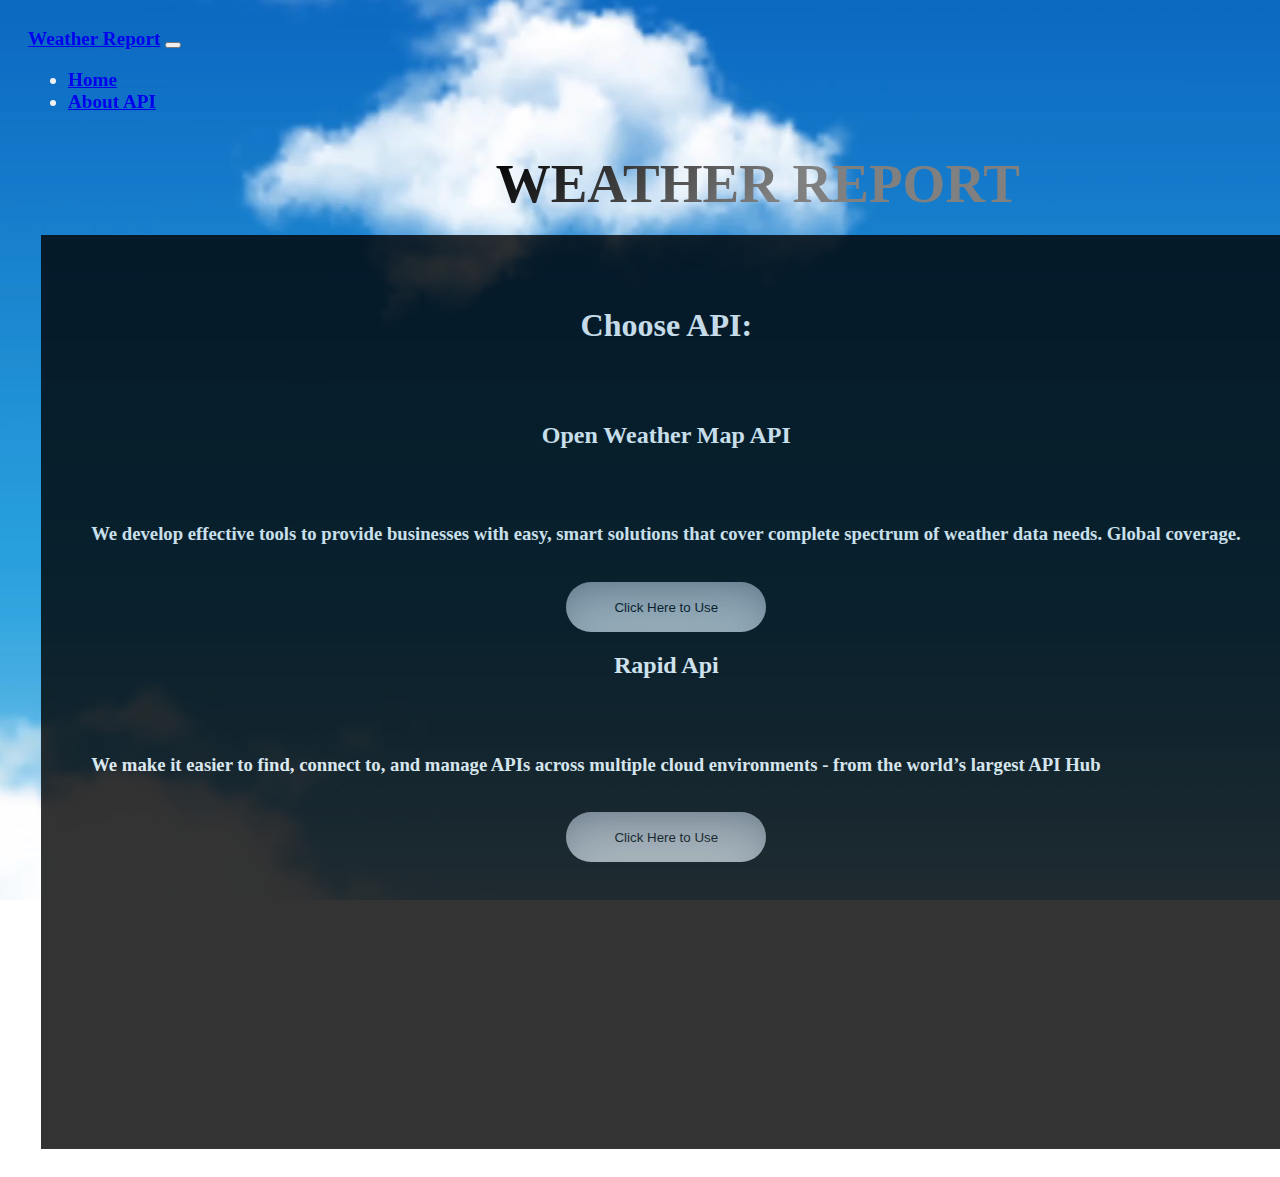
==== index.html @ 8c7a83b1 "First Commit" ====
<!DOCTYPE html>
<html lang="en">

<head>
    <meta charset="UTF-8">
    <meta http-equiv="X-UA-Compatible" content="IE=edge">
    <meta name="viewport" content="width=device-width, initial-scale=1.0">
    <title>Weather Report</title>
    <link href="https://cdn.jsdelivr.net/npm/bootstrap@5.2.3/dist/css/bootstrap.min.css" rel="stylesheet"
        integrity="sha384-rbsA2VBKQhggwzxH7pPCaAqO46MgnOM80zW1RWuH61DGLwZJEdK2Kadq2F9CUG65" crossorigin="anonymous">
    <link rel="stylesheet" href="style.css">
</head>

<body>
    <video autoplay muted loop id="myVideo">
        <source src="clouds.mp4" type="video/mp4">
    </video>
    <div class="content">
        <div class="nav">
            <nav class="navbar navbar-expand-lg bg-transpernet">
                <a class="navbar-brand" href="index.html">Weather Report</a>
                <button class="navbar-toggler" type="button" data-toggle="collapse" data-target="#navbarNav"
                    aria-controls="navbarNav" aria-expanded="false" aria-label="Toggle navigation">
                    <!-- <span class="navbar-toggler-icon"></span> -->
                </button>
                <div class="collapse navbar-collapse" id="navbarNav">
                    <ul class="navbar-nav">
                        <li class="nav-item active">
                            <a class="nav-link" href="index.html">Home</a>
                            <!-- for faint text : <span class="sr-only">(current)</span> -->
                        </li>
                        <li class="nav-item">
                            <a class="nav-link" href="https://aws.amazon.com/what-is/api/">About API</a>
                        </li>
                    </ul>
                </div>
            </nav>  

        </div>
        <h1 class="animate-charcter">Weather Report</h1><br>
        <div class="api">
            <div id="scale-up-center" class="container">
                <h1 style="text-align:center">Choose API:</h1><br><br>

                <div class="row">
                    <div class="col-sm">
                        <div class="clicks">
                            <h2>Open Weather Map API</h2><br><br>
                        </div>
                        <h3>We develop effective tools to provide businesses with easy, smart solutions that cover
                            complete spectrum of weather data needs. Global coverage.</h3><br>
                        <div class="clicks">
                            <a href="openapi/index.html"><input type="submit" value="Click Here to Use"></a>
                        </div>
                    </div>
                    <div class="col-sm">
                        <div class="clicks">
                            <h2>Rapid Api</h2> <br><br>
                        </div>
                        <h3>We make it easier to find, connect to, and manage APIs
                            across multiple cloud environments - from the world’s
                            largest API Hub</h3><br>
                        <div class="clicks">
                            <a class="clicks" href="rapidapi/index.html"><input type="submit"
                                    value="Click Here to Use"></a>
                        </div>
                    </div>
                </div>

            </div>
            <br><br>
            <div class="tech-slideshow">
                <div class="mover-1"></div>
                <div class="mover-2"></div>
            </div>
        </div>

</body>
<div class="footer">

</div>

</html>
---- style.css ----
/* Style the video: 100% width and height to cover the entire window */
#myVideo {
    position: fixed;
    right: 0;
    bottom: 0;
    min-width: 100%;
    min-height: 100%;
}

/* Add some content at the bottom of the video/page */
.content {
    position: relative;
    top: 0;
    left: 0;
    /* background: rgba(0, 0, 0, 0.5); */
    color: #f1f1f1;
    width: 100%;
    padding: 20px;
}

.api {
    position: relative;
    align-items: top;
    padding: 4%;
    margin-left: 1%;
    background-color: black;
    opacity: 80%;
}

input {
    border: none;
    width: 200px;
    height: 50px;
    border-radius: 40px;
    box-shadow: rgba(50, 50, 93, 0.25) 0px 30px 60px -12px inset, rgba(0, 0, 0, 0.3) 0px 18px 36px -18px inset;
    text-align: center;
    opacity: 75%;
}

#container {
    display: flex;
    justify-content: space-between;
    text-align: center;
    /* border: 1px dotted red; */
    width: 70%;
    height: fit-content;
    margin: auto;
    margin-top: 150px;
    background-color: black;
    opacity: 80%;
    border-radius: 20px;
    box-shadow: rgba(50, 50, 93, 0.25) 0px 30px 60px -12px inset, rgba(0, 0, 0, 0.3) 0px 18px 36px -18px inset;
}

.animate-charcter {
    margin-left: 37%;
    margin-bottom: 20px;
    margin-top: 20px;
    text-transform: uppercase;
    text-shadow: #fff;
    background-image: linear-gradient(-225deg,
            black 0%,
            grey 29%,
            grey 67%,
            white 100%);
    background-size: auto auto;
    background-clip: border-box;
    background-size: 200% auto;
    color: #fff;
    background-clip: text;
    -webkit-text-fill-color: transparent;
    -webkit-background-clip: text;
    -webkit-text-fill-color: transparent;
    animation: textclip 4s linear infinite;
    display: inline-block;
    font-size: 55px;
}

@keyframes textclip {
    to {
        background-position: 200% center;
    }
}

.navbar {
    font-weight: bold;
    font-weight: 1400;
    font-size: larger;
}

.clicks {
    margin: 10;
    padding: 10;
    text-align: center;
}

.tech-slideshow {
    height: 200px;
    max-width: 800px;
    margin: 0 auto;
    position: relative;
    overflow: hidden;
    transform: translate3d(0, 0, 0);
}

.tech-slideshow>div {
    height: 200px;
    width: 2526px;
    background: url(https://openweather.co.uk/themes/openweather_b2b/assets/img/owm-clients-logos-2.png);
    position: absolute;
    top: 0;
    left: 0;
    height: 100%;
    transform: translate3d(0, 0, 0);
}

.tech-slideshow .mover-1 {
    animation: moveSlideshow 12s linear infinite;
}

.tech-slideshow .mover-2 {
    opacity: 0;
    transition: opacity 0.5s ease-out;
    background-position: 0 -200px;
    animation: moveSlideshow 15s linear infinite;
}

@keyframes moveSlideshow {
    100% {
        /* transform: translateX(-66.6666%);   */
        transform: translateX(-80%);
    }
}

#scale-up-center {
    animation: scale-up-center 0.8s ease-out both;
}

@keyframes scale-up-center {
    0% {
        transform: scale(2);
    }

    100% {
        transform: scale(1);
    }
}
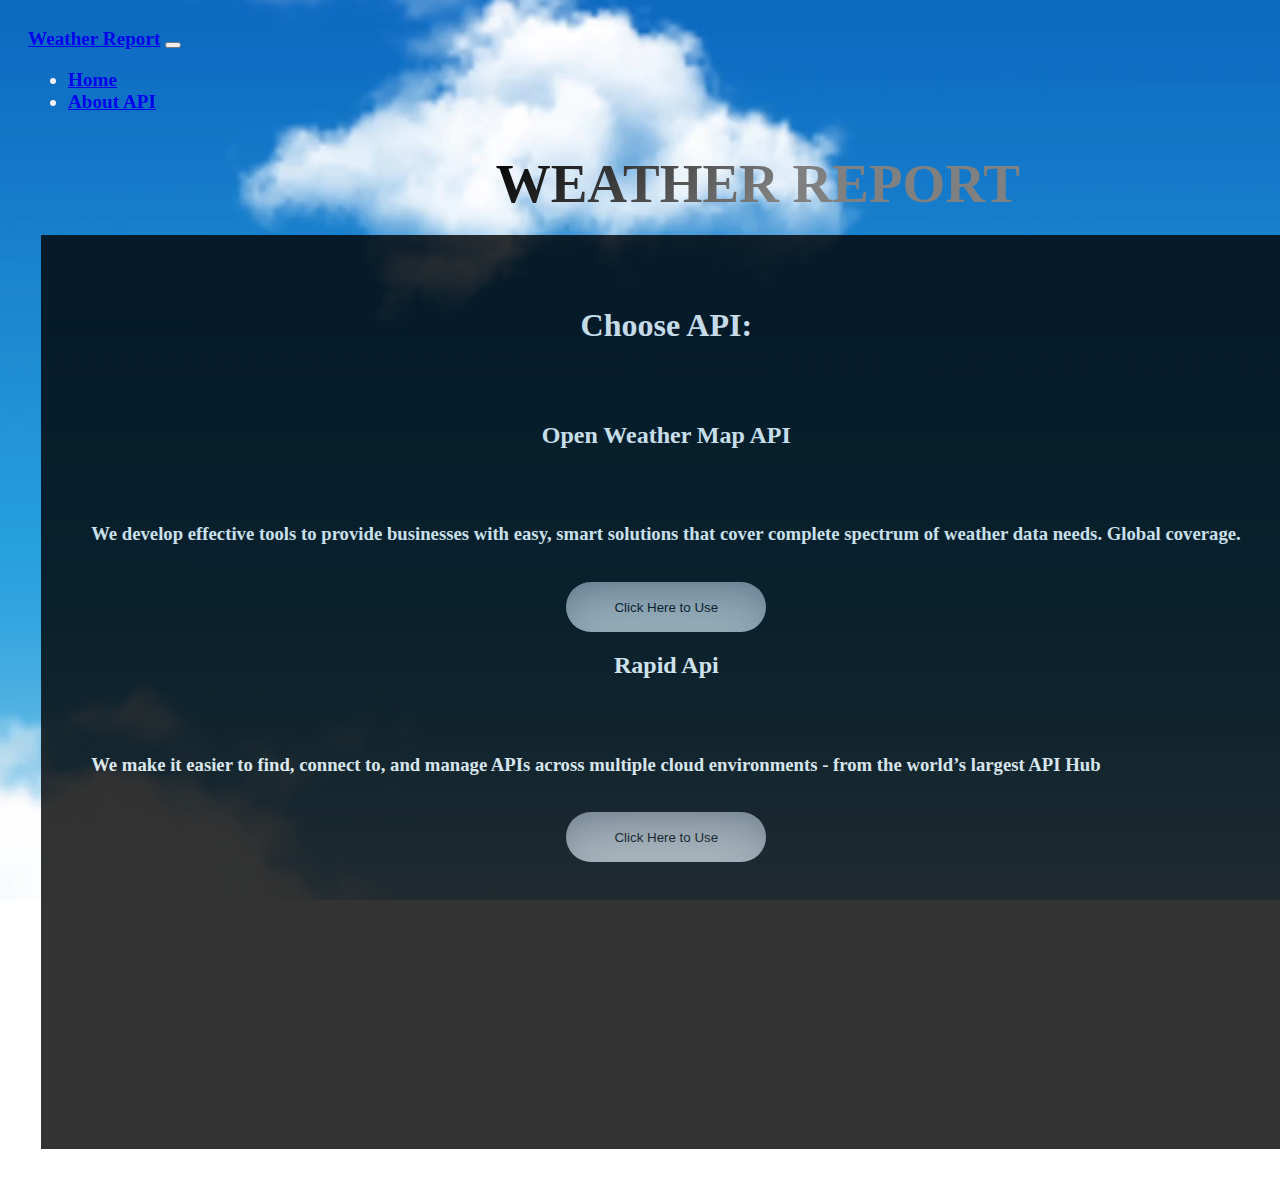
==== commit 07c70a91: "Update index.html" ====
--- a/index.html
+++ b/index.html
@@ -61,7 +61,7 @@
                             across multiple cloud environments - from the world’s
                             largest API Hub</h3><br>
                         <div class="clicks">
-                            <a class="clicks" href="rapidapi/index.html"><input type="submit"
+                            <a class="clicks" href="Rapidapi/index.html"><input type="submit"
                                     value="Click Here to Use"></a>
                         </div>
                     </div>
@@ -80,4 +80,4 @@
 
 </div>
 
-</html>+</html>
